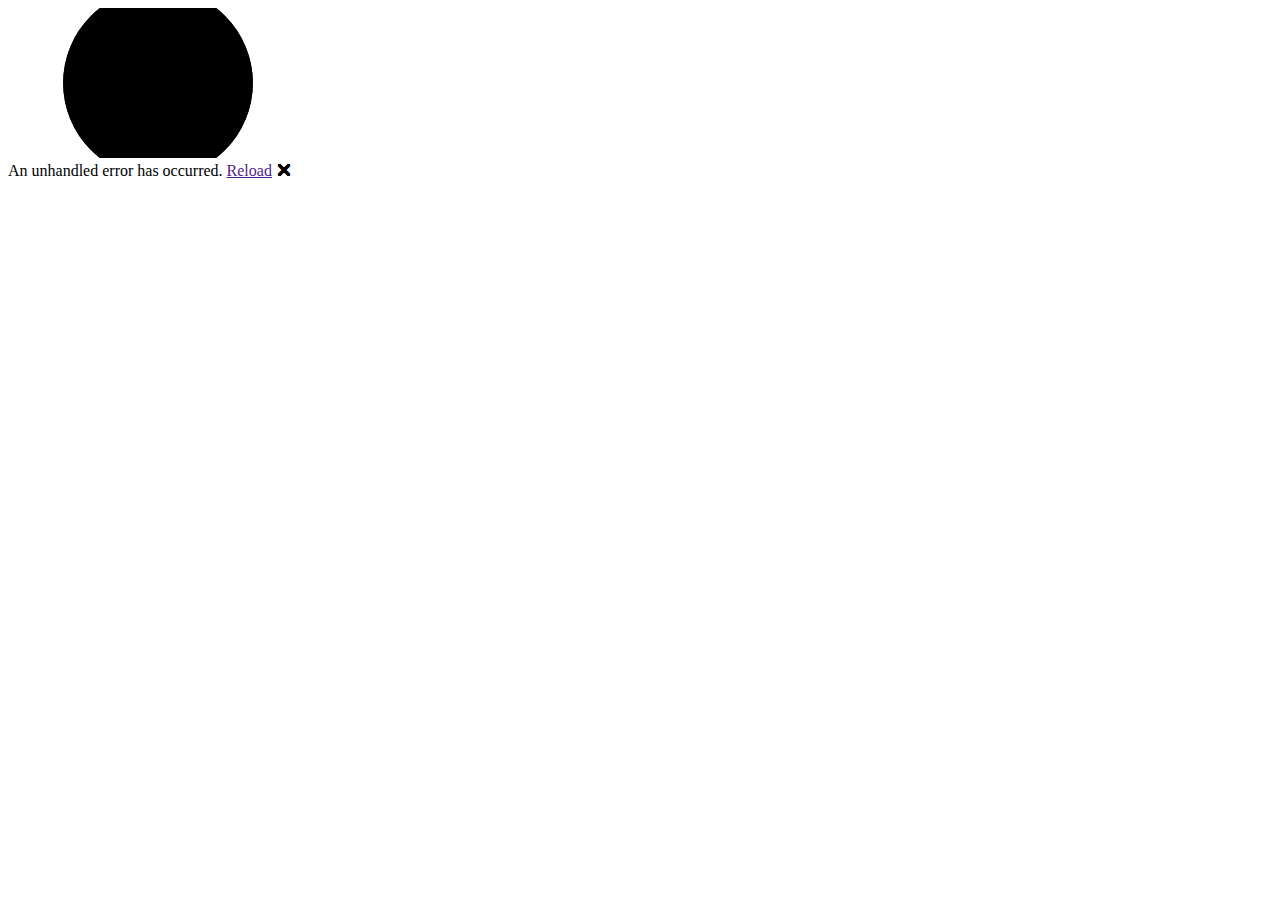
==== VoyagesFront/wwwroot/index.html @ 3a91b5d6 "Concevoir un formulaire (début)" ====
<!DOCTYPE html>
<html lang="en">

<head>
    <meta charset="utf-8" />
    <meta name="viewport" content="width=device-width, initial-scale=1.0, maximum-scale=1.0, user-scalable=no" />
    <title>VoyagesFront</title>
    <base href="/" />
    <link href="css/bootstrap/bootstrap.min.css" rel="stylesheet" />
    <link href="css/app.css" rel="stylesheet" />
    <link rel="icon" type="image/png" href="favicon.png" />
    <link href="VoyagesFront.styles.css" rel="stylesheet" />
</head>

<body>
    <div id="app">
        <svg class="loading-progress">
            <circle r="40%" cx="50%" cy="50%" />
            <circle r="40%" cx="50%" cy="50%" />
        </svg>
        <div class="loading-progress-text"></div>
    </div>

    <div id="blazor-error-ui">
        An unhandled error has occurred.
        <a href="" class="reload">Reload</a>
        <a class="dismiss">🗙</a>
    </div>
    <script src="_framework/blazor.webassembly.js"></script>
    <script src="https://cdn.jsdelivr.net/npm/bootstrap@5.1.3/dist/js/bootstrap.min.js" defer integrity="sha384-QJHtvGhmr9XOIpI6YVutG+2QOK9T+ZnN4kzFN1RtK3zEFEIsxhlmWl5/YESvpZ13" crossorigin="anonymous"></script>
</body>

</html>
---- VoyagesFront/wwwroot/css/app.css ----
@import url('open-iconic/font/css/open-iconic-bootstrap.min.css');

#blazor-error-ui {
    background: lightyellow;
    bottom: 0;
    box-shadow: 0 -1px 2px rgba(0, 0, 0, 0.2);
    display: none;
    left: 0;
    padding: 0.6rem 1.25rem 0.7rem 1.25rem;
    position: fixed;
    width: 100%;
    z-index: 1000;
}

    #blazor-error-ui .dismiss {
        cursor: pointer;
        position: absolute;
        right: 0.75rem;
        top: 0.5rem;
    }

.blazor-error-boundary {
    background: url([data-uri]) no-repeat 1rem/1.8rem, #b32121;
    padding: 1rem 1rem 1rem 3.7rem;
    color: white;
}

    .blazor-error-boundary::after {
        content: "An error has occurred."
    }

.loading-progress {
    position: relative;
    display: block;
    width: 8rem;
    height: 8rem;
    margin: 20vh auto 1rem auto;
}

    .loading-progress circle {
        fill: none;
        stroke: #e0e0e0;
        stroke-width: 0.6rem;
        transform-origin: 50% 50%;
        transform: rotate(-90deg);
    }

        .loading-progress circle:last-child {
            stroke: #1b6ec2;
            stroke-dasharray: calc(3.141 * var(--blazor-load-percentage, 0%) * 0.8), 500%;
            transition: stroke-dasharray 0.05s ease-in-out;
        }

.loading-progress-text {
    position: absolute;
    text-align: center;
    font-weight: bold;
    inset: calc(20vh + 3.25rem) 0 auto 0.2rem;
}

    .loading-progress-text:after {
        content: var(--blazor-load-percentage-text, "Loading");
    }

.jumbotron {
    background-image: url("/img/home.jpg");
    background-position: top left;
    background-size: cover;
    padding: 4rem 2rem;
}
jumbotron p {
    color: black
}
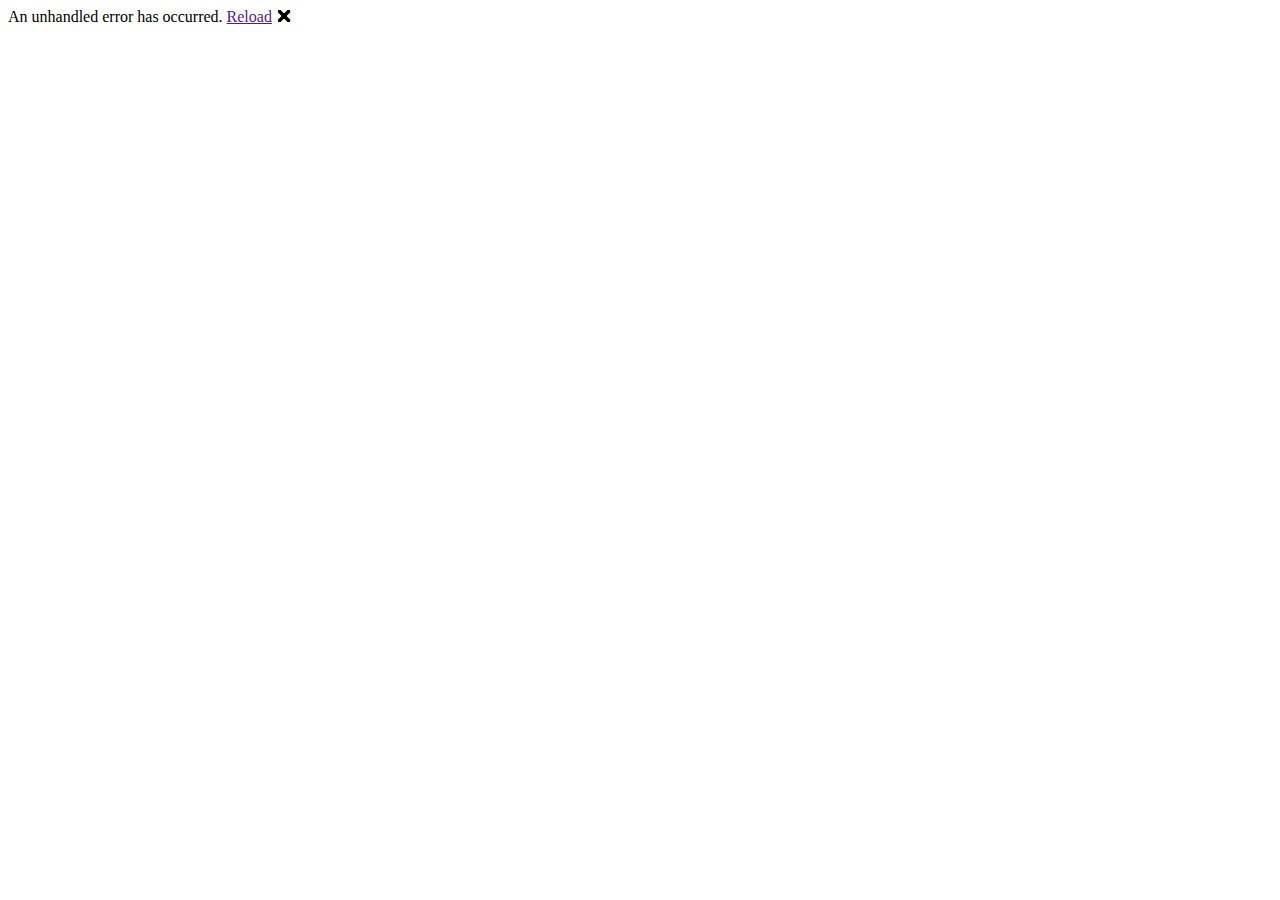
==== commit 6e29e982: "Personnaliser le chargement (fin)" ====
--- a/VoyagesFront/wwwroot/index.html
+++ b/VoyagesFront/wwwroot/index.html
@@ -10,15 +10,29 @@
     <link href="css/app.css" rel="stylesheet" />
     <link rel="icon" type="image/png" href="favicon.png" />
     <link href="VoyagesFront.styles.css" rel="stylesheet" />
+    <link href="_content/Blazored.Typeahead/blazored-typeahead.css" rel="stylesheet" />
+    <link href="manifest.json" rel="manifest" />
+    <link rel="apple-touch-icon" sizes="512x512" href="icon-512.png" />
+    <link rel="apple-touch-icon" sizes="192x192" href="icon-192.png" />
+    <script>
+        // Bootstrap 4 Modal compatibility
+        Node.prototype.on = Node.prototype.addEventListener
+        Node.prototype.modal = function (action) {
+            let modal = bootstrap.Modal.getOrCreateInstance(this);
+            modal[action]();
+        }
+        var $ = sel => document.querySelector(sel)
+    </script>
 </head>
 
 <body>
     <div id="app">
-        <svg class="loading-progress">
-            <circle r="40%" cx="50%" cy="50%" />
-            <circle r="40%" cx="50%" cy="50%" />
-        </svg>
-        <div class="loading-progress-text"></div>
+        <div class="container position-absolute start-50 top-50 translate-middle">
+            <div class="progress">
+                <div class="progress-bar progress-bar-striped progress-bar-animated progression" role="progressbar"
+                     aria-valuenow="25" aria-valuemin="0" aria-valuemax="100"></div>
+            </div>
+        </div>
     </div>
 
     <div id="blazor-error-ui">
@@ -28,6 +42,16 @@
     </div>
     <script src="_framework/blazor.webassembly.js"></script>
     <script src="https://cdn.jsdelivr.net/npm/bootstrap@5.1.3/dist/js/bootstrap.min.js" defer integrity="sha384-QJHtvGhmr9XOIpI6YVutG+2QOK9T+ZnN4kzFN1RtK3zEFEIsxhlmWl5/YESvpZ13" crossorigin="anonymous"></script>
+    <script src="_content/Blazored.Typeahead/blazored-typeahead.js"></script>
+    <script>
+        function appelJQuery(sel, meth, ...args) {
+            $(sel)[meth](args);
+        }
+        function evnmtJQuery(sel, evnmt, dotnetObj, dotnetMeth) {
+            $(sel).on(evnmt, e => dotnetObj.invokeMethodAsync(dotnetMeth));
+        }
+        navigator.serviceWorker.register('service-worker.js');
+    </script>
 </body>
 
 </html>
--- a/VoyagesFront/wwwroot/css/app.css
+++ b/VoyagesFront/wwwroot/css/app.css
@@ -29,45 +29,10 @@
         content: "An error has occurred."
     }
 
-.loading-progress {
-    position: relative;
-    display: block;
-    width: 8rem;
-    height: 8rem;
-    margin: 20vh auto 1rem auto;
+.progression {
+    width: var(--blazor-load-percentage, 0%);
 }
 
-    .loading-progress circle {
-        fill: none;
-        stroke: #e0e0e0;
-        stroke-width: 0.6rem;
-        transform-origin: 50% 50%;
-        transform: rotate(-90deg);
+    .progression:after {
+        content: var(--blazor-load-percentage-text, "Chargement...");
     }
-
-        .loading-progress circle:last-child {
-            stroke: #1b6ec2;
-            stroke-dasharray: calc(3.141 * var(--blazor-load-percentage, 0%) * 0.8), 500%;
-            transition: stroke-dasharray 0.05s ease-in-out;
-        }
-
-.loading-progress-text {
-    position: absolute;
-    text-align: center;
-    font-weight: bold;
-    inset: calc(20vh + 3.25rem) 0 auto 0.2rem;
-}
-
-    .loading-progress-text:after {
-        content: var(--blazor-load-percentage-text, "Loading");
-    }
-
-.jumbotron {
-    background-image: url("/img/home.jpg");
-    background-position: top left;
-    background-size: cover;
-    padding: 4rem 2rem;
-}
-jumbotron p {
-    color: black
-}
